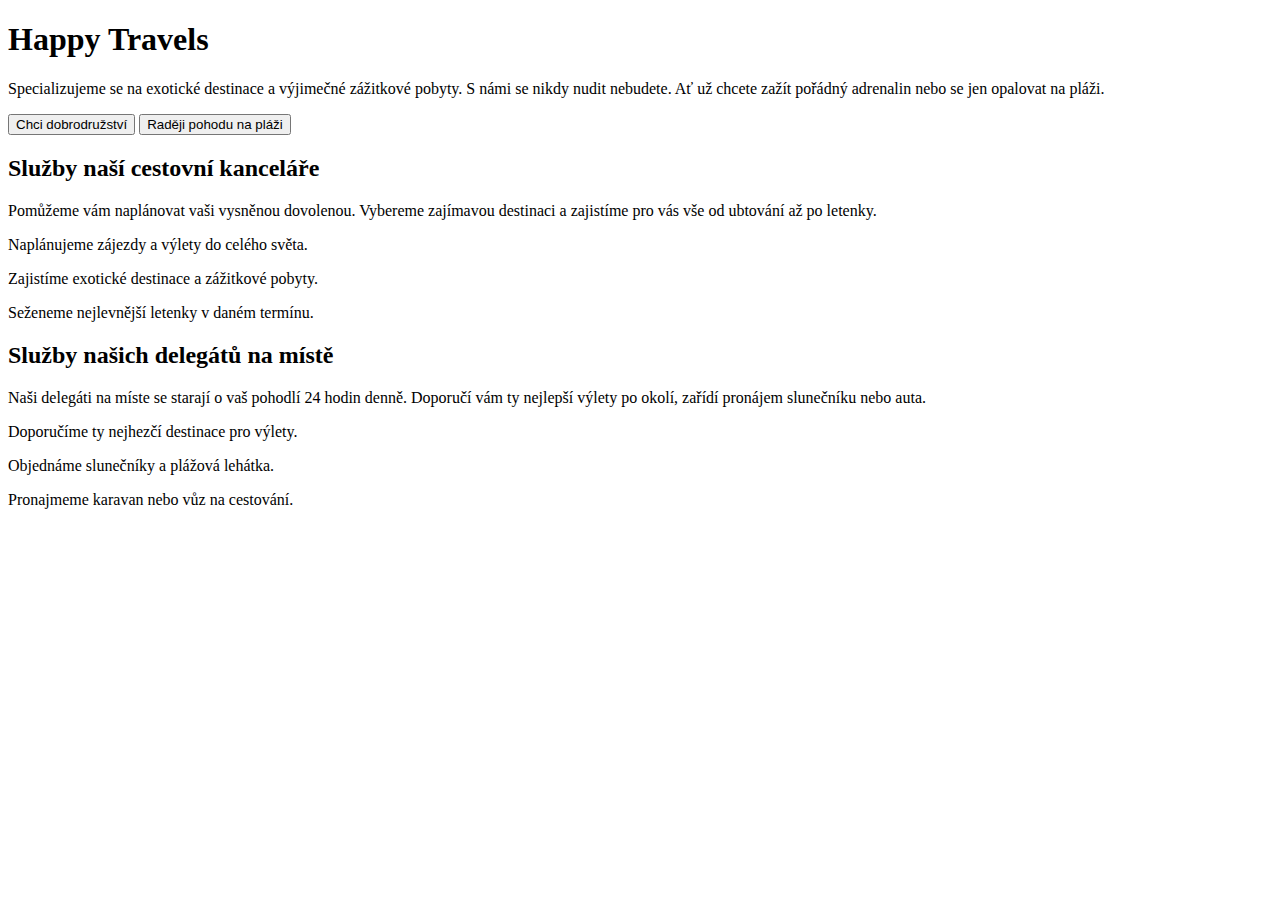
==== Adobe-XD-navrh/index.html @ ff74a728 "html_texty" ====
<!DOCTYPE html>
<html lang="en">
<head>
    <meta charset="UTF-8">
    <meta name="viewport" content="width=device-width, initial-scale=1.0">
    <title>HappyTravels</title>
</head>
<body>

<div class="kontejner1">
    <h1>Happy Travels</h1>
    <p>Specializujeme se na exotické destinace a výjimečné zážitkové pobyty. S námi se nikdy nudit nebudete. Ať už chcete zažít pořádný adrenalin nebo se jen opalovat na pláži.</p>
    <button>Chci dobrodružství</button>
    <button>Raději pohodu na pláži</button>
</div>

<!-- Sekce1 -->
<div class="kontejner2">
    <h2>Služby naší cestovní kanceláře</h2>
    <p>Pomůžeme vám naplánovat vaši vysněnou dovolenou. Vybereme zajímavou destinaci a zajistíme pro vás vše od ubtování až po letenky.</p>

    <div class="boxy1">
        <p>Naplánujeme zájezdy a výlety do celého světa.</p>
        <p>Zajistíme exotické destinace a zážitkové pobyty.</p>
        <p>Seženeme nejlevnější letenky v daném termínu.</p>
    </div>
</div>

<!-- Sekce2 -->
<div class="kontejner3">
    <h2>Služby našich delegátů na místě</h2>
    <p>Naši delegáti na míste se starají o vaš pohodlí 24 hodin denně. Doporučí vám ty nejlepší výlety po okolí, zařídí pronájem slunečníku nebo auta.</p>

    <div class="boxy2">
        <p>Doporučíme ty nejhezčí destinace pro výlety.</p>
        <p>Objednáme slunečníky a plážová lehátka.</p>
        <p>Pronajmeme karavan nebo vůz na cestování.</p>
    </div>
</div>

</body>
</html>
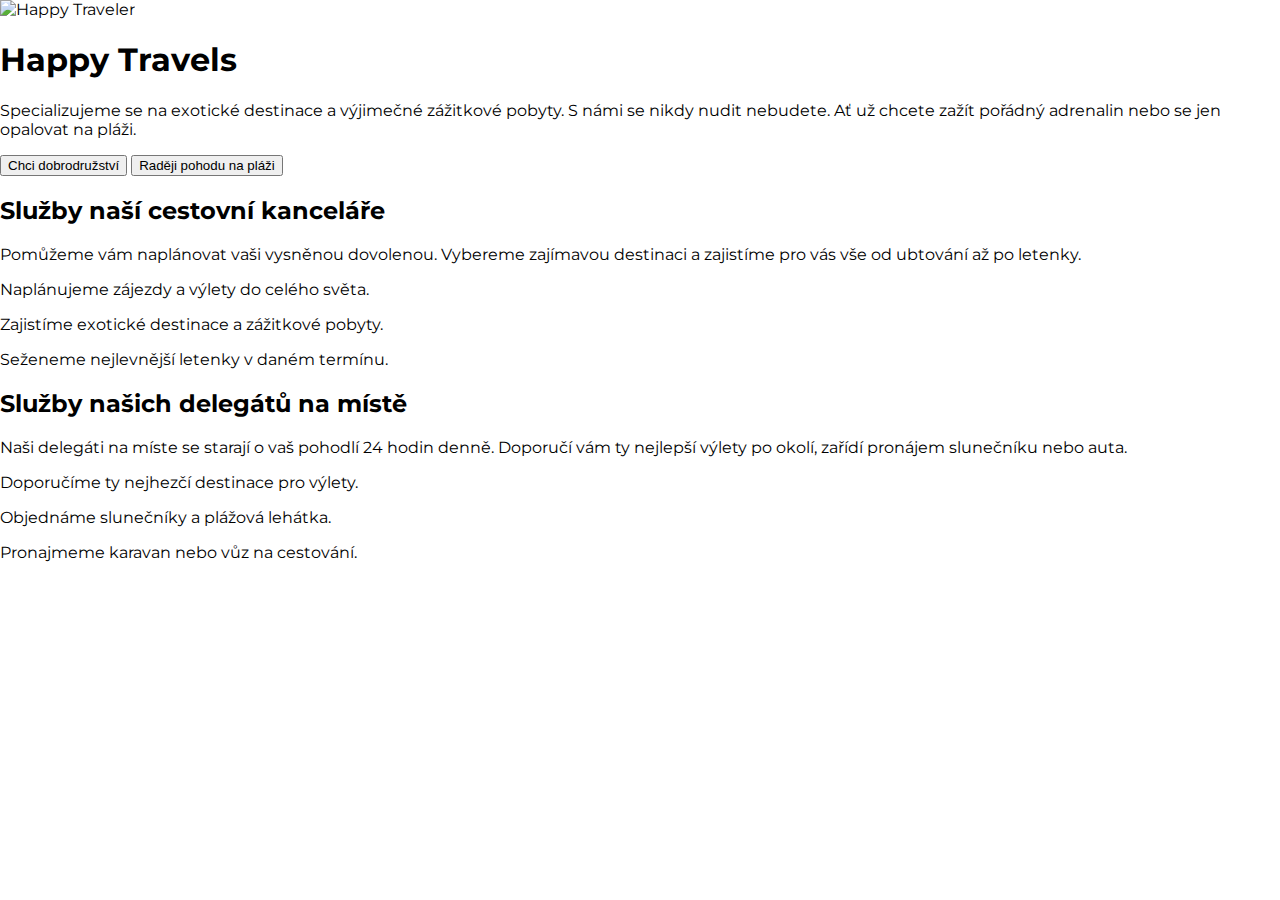
==== commit 6dbc0384: "style" ====
--- a/Adobe-XD-navrh/index.html
+++ b/Adobe-XD-navrh/index.html
@@ -1,13 +1,18 @@
 <!DOCTYPE html>
-<html lang="en">
+<html lang="cs">
 <head>
     <meta charset="UTF-8">
     <meta name="viewport" content="width=device-width, initial-scale=1.0">
+    <link rel="stylesheet" href="style.css">
+    <link rel="preconnect" href="https://fonts.googleapis.com">
+    <link rel="preconnect" href="https://fonts.gstatic.com" crossorigin>
+    <link href="https://fonts.googleapis.com/css2?family=Montserrat:ital,wght@0,100..900;1,100..900&family=Playpen+Sans:wght@100..800&display=swap" rel="stylesheet">
     <title>HappyTravels</title>
 </head>
 <body>
 
 <div class="kontejner1">
+    <img src="images/happy-traveler.svg" alt="Happy Traveler">
     <h1>Happy Travels</h1>
     <p>Specializujeme se na exotické destinace a výjimečné zážitkové pobyty. S námi se nikdy nudit nebudete. Ať už chcete zažít pořádný adrenalin nebo se jen opalovat na pláži.</p>
     <button>Chci dobrodružství</button>
--- a/Adobe-XD-navrh/style.css
+++ b/Adobe-XD-navrh/style.css
@@ -0,0 +1,9 @@
+html { box-sizing: border-box; }
+*, :after, :before { box-sizing: inherit; }
+
+body {
+    font-family: "Montserrat", sans-serif;
+    font-optical-sizing: auto;
+    margin: auto 0;
+    box-sizing: border-box;
+}